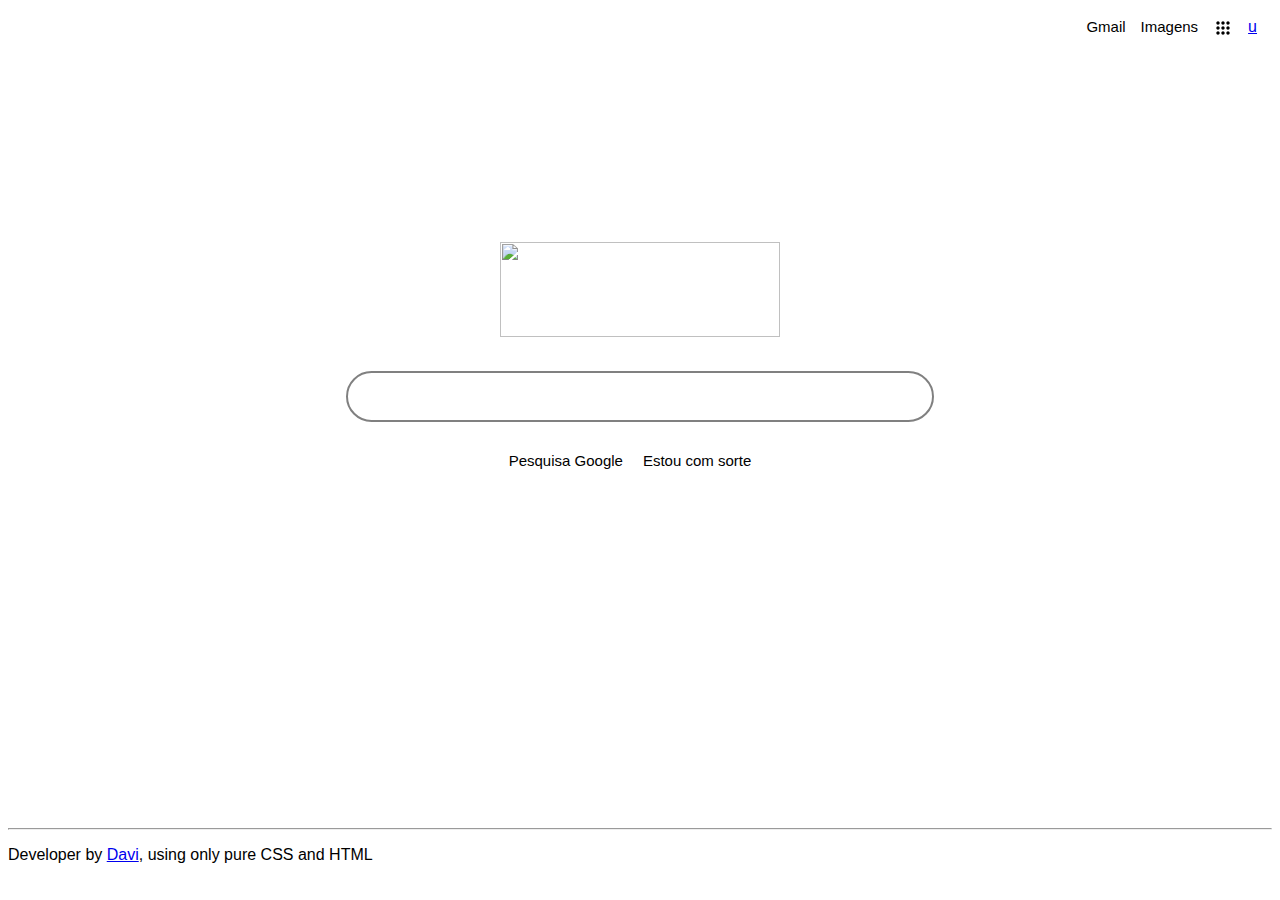
==== home-Google/index.html @ 76498bac "googlePage-CLone" ====
<!DOCTYPE html>
<html lang="en">
<head>
    <meta charset="UTF-8">
    <meta http-equiv="X-UA-Compatible" content="IE=edge">
    <meta name="viewport" content="width=device-width, initial-scale=1.0">
    <link rel="stylesheet" href="style.css">
    <title>Document</title>
</head>
<body>
    <nav>
        <div class="nav-elements">
            <a href="https://mail.google.com/mail/?authuser=0&ogbl" class="nav-1">Gmail</a>
        </div>
        <div class="nav-elements">
            <a href="https://www.google.com.br/imghp?hl=pt-BR&authuser=0&ogbl"
            class="nav-1">Imagens</a>
        </div>
        <div class="nav-elements">
            <div>
                <a href="https://www.google.com.br/intl/pt-BR/about/products">
                    <svg class="symbol-1" focusable="false" viewBox="0 0 24 24"><path d="M6,8c1.1,0 2,-0.9 2,-2s-0.9,-2 -2,-2 -2,0.9 -2,2 0.9,2 2,2zM12,20c1.1,0 2,-0.9 2,-2s-0.9,-2 -2,-2 -2,0.9 -2,2 0.9,2 2,2zM6,20c1.1,0 2,-0.9 2,-2s-0.9,-2 -2,-2 -2,0.9 -2,2 0.9,2 2,2zM6,14c1.1,0 2,-0.9 2,-2s-0.9,-2 -2,-2 -2,0.9 -2,2 0.9,2 2,2zM12,14c1.1,0 2,-0.9 2,-2s-0.9,-2 -2,-2 -2,0.9 -2,2 0.9,2 2,2zM16,6c0,1.1 0.9,2 2,2s2,-0.9 2,-2 -0.9,-2 -2,-2 -2,0.9 -2,2zM12,8c1.1,0 2,-0.9 2,-2s-0.9,-2 -2,-2 -2,0.9 -2,2 0.9,2 2,2zM18,14c1.1,0 2,-0.9 2,-2s-0.9,-2 -2,-2 -2,0.9 -2,2 0.9,2 2,2zM18,20c1.1,0 2,-0.9 2,-2s-0.9,-2 -2,-2 -2,0.9 -2,2 0.9,2 2,2z"></path></svg>
                </a>
            </div>
        </div>
        <div class="nav-elements">
            <div>
                <a href="https://accounts.google.com/SignOutOptions?hl=pt-BR&continue=https://www.google.com.br/">u</a>
            </div>
        </div>
    </nav>
    <div id="conteiner-1">
        <div id="conteiner-1-1">
            <img id="logo" src="https://upload.wikimedia.org/wikipedia/commons/thumb/2/2f/Google_2015_logo.svg/2560px-Google_2015_logo.svg.png" alt="">
        </div>
        <div id="conteiner-1-2">
            <div>
                <input type="text">
            </div>
        </div>
        <div id="conteiner-1-3">
            <div>
                <a href="" class="link-1" >Pesquisa Google</a>
            </div>
            <div>
                <a href="" class="link-1">Estou com sorte</a>
            </div>
        </div>
    </div>
    <footer>
        <hr>
        <p>Developer by <a href="https://www.github.com/davi12345452">Davi</a>, using only pure CSS and HTML </p>
    </footer>
</body>
</html>
---- home-Google/style.css ----
body {
    font-family: Arial, Helvetica, sans-serif;
}

.symbol-1 {
    width: 20px;
    height: 20px;
    color: gray;
}

#logo {
    width: 280px;
    height: 95px;
}

.nav-1 {
    text-decoration: none;
    color: black;
    font-size: 15px;
}

.nav-1:hover{
    text-decoration: underline;
}

nav {
    display: flex;
    padding: 10px 0px 0px 10px;
    justify-content: flex-end;
}

.nav-elements {
    padding-right: 15px;
    color: #fff;
}

#conteiner-1 {
    display: flex;
    flex-direction: column;
    align-items: center;
}

input{
    width: 580px;
    height: 45px;
    border-radius: 30px;
    border: 2px solid gray;
}

#conteiner-1-1 {
    padding-top: 200px;
}

#conteiner-1-2 {
    padding-top: 30px;
}

#conteiner-1-3 {
    display: flex;
    padding-top: 30px;
    padding-bottom: 350px;
}

.link-1 {
    padding-right: 20px;
    font-size: 15px;
    text-decoration: none;
    color: black;
}
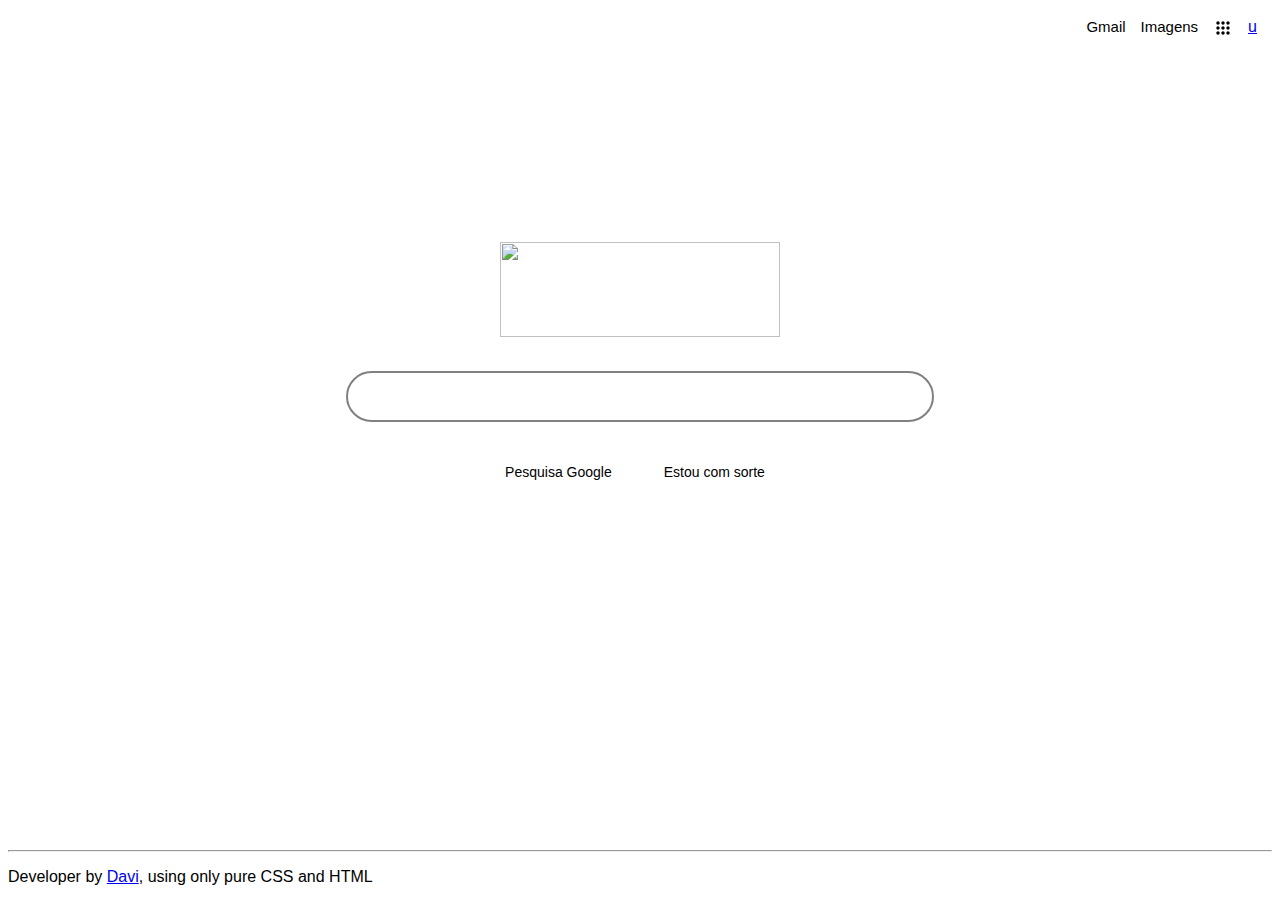
==== commit 934324fb: "update" ====
--- a/home-Google/index.html
+++ b/home-Google/index.html
@@ -39,10 +39,10 @@
             </div>
         </div>
         <div id="conteiner-1-3">
-            <div>
+            <div class="border-link-1">
                 <a href="" class="link-1" >Pesquisa Google</a>
             </div>
-            <div>
+            <div class="border-link-1">
                 <a href="" class="link-1">Estou com sorte</a>
             </div>
         </div>
--- a/home-Google/style.css
+++ b/home-Google/style.css
@@ -62,8 +62,17 @@
 }
 
 .link-1 {
-    padding-right: 20px;
-    font-size: 15px;
+    margin-right: 20px;
+    font-size: 14px;
     text-decoration: none;
     color: black;
 }
+
+.border-link-1 {
+    padding: 10px 10px 10px 20px;
+    border: 1px solid #fff;
+}
+
+.border-link-1:hover {
+    border: 1px solid gray;
+}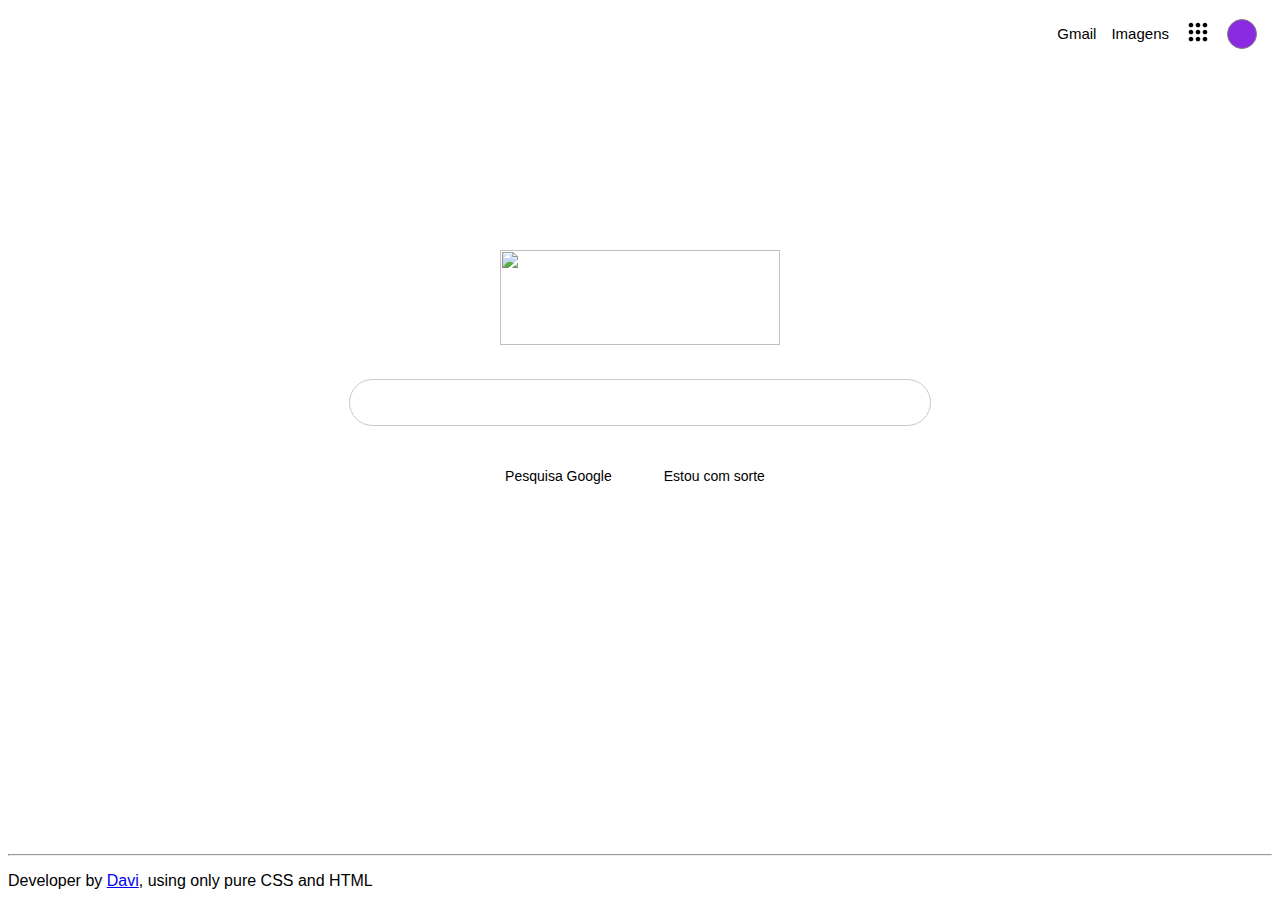
==== commit f945f01b: "terminado" ====
--- a/home-Google/index.html
+++ b/home-Google/index.html
@@ -24,8 +24,8 @@
             </div>
         </div>
         <div class="nav-elements">
-            <div>
-                <a href="https://accounts.google.com/SignOutOptions?hl=pt-BR&continue=https://www.google.com.br/">u</a>
+            <div id="user-nav">
+                <a href="https://accounts.google.com/SignOutOptions?hl=pt-BR&continue=https://www.google.com.br/"></a>
             </div>
         </div>
     </nav>
@@ -34,7 +34,7 @@
             <img id="logo" src="https://upload.wikimedia.org/wikipedia/commons/thumb/2/2f/Google_2015_logo.svg/2560px-Google_2015_logo.svg.png" alt="">
         </div>
         <div id="conteiner-1-2">
-            <div>
+            <div id="input-div">
                 <input type="text">
             </div>
         </div>
--- a/home-Google/style.css
+++ b/home-Google/style.css
@@ -3,8 +3,8 @@
 }
 
 .symbol-1 {
-    width: 20px;
-    height: 20px;
+    width: 28px;
+    height: 28px;
     color: gray;
 }
 
@@ -27,6 +27,7 @@
     display: flex;
     padding: 10px 0px 0px 10px;
     justify-content: flex-end;
+    align-items: center;
 }
 
 .nav-elements {
@@ -40,11 +41,21 @@
     align-items: center;
 }
 
-input{
+#input-div {
     width: 580px;
     height: 45px;
     border-radius: 30px;
-    border: 2px solid gray;
+    border: 1px solid rgb(201, 201, 201);
+}
+
+input{
+    width: 500px;
+    height: 40px;
+    margin-left: 40px;
+    font-size: 15px;
+    box-shadow: 0 0 0 0;
+    border: 0 none;
+    outline: 0;
 }
 
 #conteiner-1-1 {
@@ -74,5 +85,14 @@
 }
 
 .border-link-1:hover {
+    border: 1px solid rgb(201, 201, 201);
+    border-radius: 5px;
+}
+
+#user-nav {
+    border-radius: 50%;
+    width: 28px;
+    height: 28px;
     border: 1px solid gray;
+    background-color: blueviolet;
 }